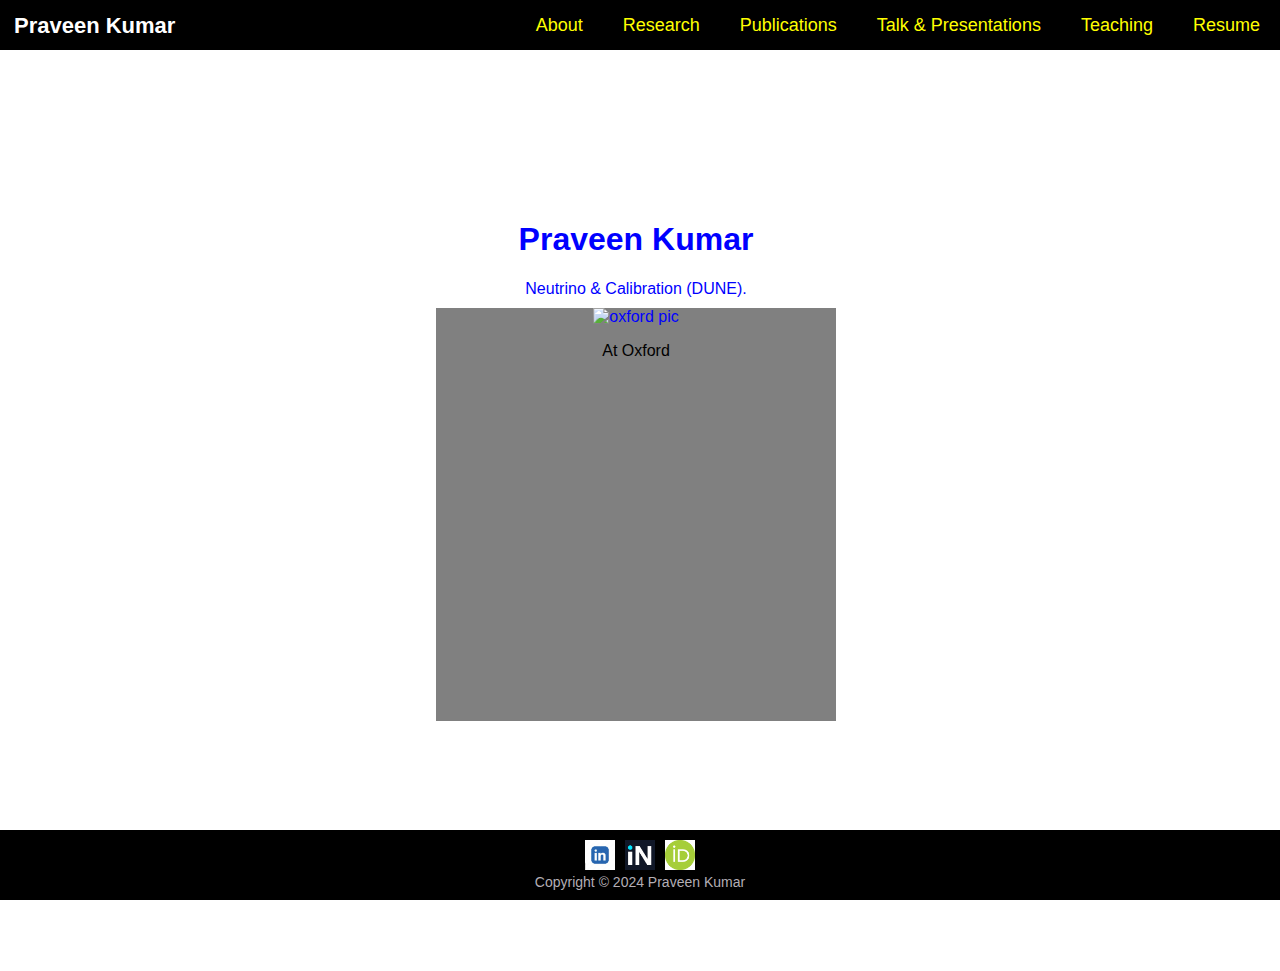
==== index.html @ 48cdcd5c "Update index.html" ====
<!DOCTYPE html>
<html>



<head>
    <meta charset="utf-8">
    <meta name="viewport" content="width=device-width, initial-scale=1.0">
    <title>Praveen Kumar</title>
    <link href="https://maxcdn.bootstrapcdn.com/font-awesome/4.7.0/css/font-awesome.min.css" rel="stylesheet"
        integrity="sha384-wvfXpqpZZVQGK6TAh5PVlGOfQNHSoD2xbE+QkPxCAFlNEevoEH3Sl0sibVcOQVnN" crossorigin="anonymous">
    <link rel="stylesheet" type="text/css" href="stylesheet.css">
    <link rel="stylesheet" type="text/css" href="stylesheet.css">
    <link rel="stylesheet" type="text/css" href="responsive.css">
    <link rel="shortcut icon" href="favicon.ico">


</head>

<body>

    <div class="header">
        <a href="home.html" class="logo">Praveen Kumar</a>
        <div class="header-right">
            <a class="active" href="about.html">About</a>
            <a href="research.html">Research</a>
            <a href="publications.html"> Publications</a>
            <a href="talknpresentations.html">Talk & Presentations </a>
            <a href="teaching.html"> Teaching</a>
            <a href="resume.html"> Resume</a>

        </div>
    </div>




    <!--for home start -->




    <div class="hometop-wrapper">
        <div class="container">
            <h1>Praveen Kumar</h1>
            <p1>Neutrino & Calibration (DUNE).</p1>
            <div class="homeimage">
                <img src="pic/pic1.png" alt = "oxford pic" style="width:400px; height:420px; object-fit: cover;" />
                  <p style="color:black;">At Oxford</p>   
            </div>

        </div>
    </div>




    <!--for home end -->



    <div class="last" id="last">
        <h1></h1>
        <ul class="b">
          
        </ul>
      </div>







<footer>
  <div class="container">
    <ul class="footerLogos" style="display: flex; align-items: center; justify-content: center;">
      <li><a href= "http://linkedin.com/in/praveen-kumar-52859a2ba" target="_blank" ><img src="pic/linkedin1.jpeg" ></a></li>
      
      <li><a href= "https://inspirehep.net/authors/1763525" target="_blank" ><img src="pic/inspire1.png"></a></li>

      <li><a href= "https://orcid.org/0000-0002-0429-2528" target="_blank" ><img src="pic/orcid1.png"></a></li>
    </ul>
    <p>Copyright &#169 2024 Praveen Kumar</p>
  </div>
</footer>

</body>

</html>
---- stylesheet.css ----
* {
  box-sizing: border-box;
}

body {
  margin-left: 0;
  margin-bottom:0;
  margin-top: 0;
  /* font-family: Arial, Helvetica, sans-serif; */
  font-family: Arial, Helvetica, sans-serif

}

.header {
  height: 50px; /* size of black strip top*/
  overflow: scroll;
  /* background-color: #f1f1f1; */
  background-color: black;
  padding: 0px 0px; /* to fix position of tab text in to balack strip */
  width: 100%;
  position: fixed;
  margin-bottom:0px;
  font-size: 18 px;
  line-height: ;
  
}

.header a {
  float:left;
  color: yellow;
  text-align: center;
  padding: 14.5px 20px;
  text-decoration: none;
  font-size: 18px;
  line-height:;
  border-radius: 6px;
  position:relative;
  
  

}

.header a.logo {
  font-size: 22px;
  font-weight: bold;
  color: white;
  padding-right: 20px;
  padding-left: 14px;
  margin-right: 10%;
  margin-left: 0px;
  text-align:left;
  line-height:1;
}

.header a:hover {
  background-color: #ddd;
  /* background highlight when cursor on navigation menu */
  color: black;
  text-decoration: underline;
  
}


.header a.logo:hover {
  background-color: black;
  /* background highlight when cursor on navigation menu */
  color: white;
  text-decoration: underline;
  border-radius: 6px;
}


/* if you want to highlight one header items */
.header a.active {
  
  
  background-color: black;
  color: yellow;
  display: block;
}

.header a.active:hover {
  background-color: #ddd;
  
  /* background highlight when cursor on navigation menu */
  color: black;
  text-decoration: underline;
  border-radius: 6px;
}

.header-right {
  float: right;
  /* text of right header align to right/left */
  background-color: black;
  margin-right: ;


}
.current {
  background-color: #b23758;
  color: #ffffff;
  border-radius: 4px;
  -webkit-border-radius: 4px;
  -moz-border-radius: 4px;
}


@media screen and (max-width: 1200px) {
  /* max width is when the headers will change when smaller screen ( mobile version) */
  .header {
    height: 118px;
    overflow: hidden;
    /* background-color: #f1f1f1; */
    background-color: black;
    padding: 2px 0px;



    z-index: 10000;
    transform: translate3d(0, 0, 0);

   /* customise the width for the header elements. how much width for all header elements together */
     width: 100%; 

  }

  .header a {
    float: left;
    color: yellow;
    text-align: center;
    
    
    padding: 14px 20px; 
    text-decoration: none;
    font-size: 18px;
    line-height: 25px;
    border-radius: 6px;

    /* customise the width of box surronding the header elements including logo (your name) (this width will hover when bring the cursor on the element. It can further modified from their individual class. you can set different width for logo (your name ) and header element on the right */
    width:100%;
    /* 25% Four links of equal widths */


  }

  .header a.logo {
    font-size: 25px;
    font-weight: bold;
    color: white;
    padding-right: 0px;
    padding-left: 0px;
    margin-right: 0px;
    margin-left: 0%;
    margin-right: 0%;
    padding-top: 19px;
    padding-bottom: 19px;
    text-align:center;
    background-color:black;

    /* setting width of the name (logo). The same width will hover when cursor will on it */
    width: 225px;
    
  }

  .header-right {
    float: left;
    background-color: #045e92;
    width: 100%;
    overflow: auto;
    /* do not wrap header element */
    display: flex;
    flex-direction: row;
    /*         */

    text-wrap: nowrap;


  }

  .header a:hover {
    background-color: #ddd;
    /* background highlight when cursor on navigation menu */
    color: black;
    text-decoration: underline;

  }

  .header a.logo:hover {
    background-color:gray;
    /* background highlight when cursor on navigation menu */
    color: white;
    text-decoration: underline;
    border-radius: 6px;
    
    
  }

  /* if you want to highlight one header items */
  .header a.active {
    background-color: #045e92;
    color: yellow;
  }

  .header a.active:hover {
    background-color: #ddd;
    /* background highlight when cursor on navigation menu */
    color: black;
    text-decoration: underline;
    border-radius: 6px;
  }


  .homebutton{
    width: 20%;
    padding: 3px 3px;
    text-align: left;
    height: 20;
    background-color: white;
    margin-left: 91%;
    margin-right: 0;
    font-size: small;
    margin-right: 10%;
    margin-top: ;
    
  
    
  }
  
  
  
  button {
    background-color:white; /* Green */
    border:0cm;
    color: green;
    padding: 3px 3px;
    text-decoration: underline;
    display: inline-block;
    font-size: small;
    cursor: pointer;
    text-align: center;
    width: %;
    margin-top: 10%;
    margin-right: 10%
    
    margin-left: 0%;
    position: fixed;
    font-size: small;
  
    
    
  }
  
  
  
  
  .nav {
    width: 20%;
    height: 20;
    background-color:white;
    font-size:small;
    color:black;
    text-align: left;
    margin-right:0%;
    display: flex;
    flex-direction: column;
    place-items:right;
    margin-top:50%;
    position:fixed;
    margin-left: 91%;
    
    
  }


}

footer {
  height: 70px;
  padding-top:0px;
  padding-bottom: 0px;
  background-color: black;
  clear: both;
  position: fixed;
  bottom: 0;
  width: 100%
  
}

footer img {
  width: 40px;
  justify-content: center;
  padding-left: 12%;
  padding-right: 12%;
  padding-top: 10px;
  padding-bottom: 0px;
  margin-top:0px;
  margin-bottom: 0px;
  


}

footer p {
  color: #b3aeb5;
  font-size: 14px;
  text-align: center;

  margin-top: 0px;
  margin-bottom: 10px;

}

.footerLogos {
  display:flex;
  align-items: center;
  justify-content: center;
  margin-top: 0px;
  margin-bottom: 0px;
  
}

footer ul {
  list-style: none;
  display: flex;
  justify-content: space-around;
  margin: 0;
  padding: 0;
}

footer li {

  margin-top: 0rem;
  margin-bottom: 0rem;

}


/* home page start */

.hometop-wrapper {

  /* if image has bigger size then it will overflow because image doenot follow the wrapper properties */
  height:700px; /* height of this abouttop-wrapper container; all elements are inside this container*/
  background-color: white; /* backgrong of this container*/
 
 /* padding for element inside this container including image */
  
 padding-bottom:px;
  padding-top:200px; 
  padding-left:22px;
  padding-right:22px;
  
  text-align: center;
  color: blue;
  margin:px px px px; /* margin of this container, top bottom left right */
}



.homeimage{

  /* to center an image, set margin auto */
  margin-left: auto;
  margin-right: auto;
   margin-top: 10px;
   margin-bottom:20px;
  width:400px;
  height:420px; 
  background-color:gray;
  
  
}

.aboutimage1{

  /* to center an image, set margin auto */
  margin:auto;
  /*margin-left: 250px;
  margin-right: auto; */
   margin-top: 50px;
   margin-bottom:20px;
  width:400px;
  height:420px; 
  background-color:gray;
  
}

.aboutimage2{

  /* to center an image, set margin auto */
 margin:auto;
 
 
 margin-left:0px;
  margin-right: 0px;
  margin-top: 20px;
   margin-bottom:20px;
  width:px;
  height:px; 
  background-color:white;
  
}


/* the text mentioned in image class will not wrap although it is inside wrap container. since image doesnot wrap so that the text listed in image class will also not wrap */
.aboutimage p {
  position:;
  top: %;
  width: %;
  color: black;
  background-color:red;
  
}

/* home page end */




.homebutton{
  width: 20%;
  padding: 3px 3px;
  text-align: left;
  height: 20;
  background-color: white;
  margin-left: 85%;
  margin-right: 0;
  font-size: small;
  margin-right: 10%;
  margin-top: ;
  

  
}



button {
  background-color:white; /* Green */
  border:0cm;
  color: green;
  padding: 3px 3px;
  text-decoration: underline;
  display: inline-block;
  font-size: small;
  cursor: pointer;
  text-align: center;
  width: %;
  margin-top: 20%;
  margin-right: 10%
  
  margin-left: %;
  position: fixed;
  font-size: small;

  
  
}

button:hover{
  background-color:gray;
  /* background highlight when cursor on navigation menu */
  color: white;
  text-decoration: underline;
  border-radius: 6px;

  
  
}


.nav {
  width: 20%;
  height: 20;
  background-color:white;
  font-size:small;
  color:black;
  text-align: left;
  margin-right:0%;
  display: flex;
  flex-direction: column;
  place-items:right;
  margin-top: 12%;
  position:fixed;
  margin-left: 85%;
  margin-top: 23%;
  
  
}


/*///////////////////////////////////////////////////////////////////////////////////////////////
/* About page start */

.tophead-wrapper {

  height:0px;
  background-color: rgb(43, 169, 211); /* backgrong of this container*/
 
 /* padding for element inside this container including image */
  
 
 margin-top:32px;
 margin-bottom: 0px;
 
 padding-top:0px;
 
  padding-left:40px;
  padding-right:20%;
  text-align: justify;
  font-size: 20px; /* font size of text of each page other than about section */

  

}

.about {
  margin-top:px;
 margin-bottom:0px;
 padding-bottom:0px;
  padding-top:100px; 
  padding-left:0px;
  padding-right:0%;
  text-align: justify;
  background-color: white;
  font-size: 20px; /* font size of text in about section */
  
  
}
.top-wrapper {

  height: 0px;
  background-color: rgb(177, 208, 209); /* backgrong of this container*/
 
 /* padding for element inside this container including image */
  
 
 margin-top:1px;
 margin-bottom: 10px;
 
 padding-top:0px;
 
  padding-left:40px;
  padding-right:20%;
  text-align: justify;
  font-size: 5;

  

}
.btn{

  
   background-color:white;
   
}





li {
  margin: 0px 0px;
}

.education{
  margin-top:0px;
 margin-bottom:0px;
 padding-bottom:0px;
  padding-top:60px; 
  padding-left:0px;
  padding-right:0%;
  text-align: justify;
  background-color: white;
  font-size: ;
  
 
  
}


.recognition{
  margin-top:0px;
 margin-bottom:0px;
 padding-bottom:0px;
  padding-top:60px; 
  padding-left:0px;
  padding-right:0%;
  text-align: justify;
  background-color: white;
  font-size: ;
  
  
}

.publicationsabout{
  margin-top:0px;
 margin-bottom:0px;
 padding-bottom:0px;
  padding-top:60px; 
  padding-left:0px;
  padding-right:0%;
  text-align: justify;
  background-color: white;
  font-size: ;
  
  
}

.last{
  margin-top:0px;
 margin-bottom:0px;
 padding-bottom:250px;
  padding-top:0px; 
  padding-left:0px;
  padding-right:0%;
  text-align: justify;
  background-color: white;
  font-size: ;
  
  
}

/*
.mywork{
  margin-top:100px;
  margin-bottom: 0%;
  padding-bottom:0px;
   padding-top:100px; 
   padding-left:0px;
   padding-right:0%;
  text-align: justify;
  background-color: green;
  
  
}

*/

.btn-wrapper{
  margin-top: 0%;
 margin-bottom: 80%;
 padding-bottom:0px;
  padding-top:120px; 
  padding-left:0px;
  padding-right:0%;
  text-align: justify;
  
  
}


/* about page end */


/*///////////////////////////////////////////////////////////////////////////////////////////////


/* Research page start */

.tophead-wrapper {

  height:0px;
  background-color: rgb(43, 169, 211); /* backgrong of this container*/
 
 /* padding for element inside this container including image */
  
 
 margin-top:35px;
 margin-bottom:0px;
 
 padding-top:0px;
 padding-bottom:0px;
 
  padding-left:40px;
  padding-right:20%;
  text-align: justify;

  

}

.research {
  margin-top:70px;
 margin-bottom:0px;
 padding-bottom:0px;
  padding-top:50px; 
  padding-left:30px;
  padding-right:0%;
  text-align: justify;
  background-color: white;
  font-size:100%;
  
  
}

.neutrino {
  margin-top:0px;
 margin-bottom:0px;
 padding-bottom:0px;
  padding-top:60px; 
  padding-left:0px;
  padding-right:0%;
  text-align: justify;
  background-color: white;
  font-size: ;
  
  
}

.researchimage1{

  /* to center an image, set margin auto */
  margin-left: auto;
  margin-right: auto;
  margin-top: 50px;
   margin-bottom:20px;
 
  width:fit-content;
  height:auto; 
  background-color:white;
  
}

.dune {
  margin-top:auto;
 margin-bottom:auto;
 padding-bottom:0px;
  padding-top:60px; 
  padding-left:0px;
  padding-right:0%;
  text-align: justify;
  background-color: white;
  font-size: ;
  
  
}
.top-wrapper {

  height: 0px;
  background-color: rgb(177, 208, 209); /* backgrong of this container*/
 
 /* padding for element inside this container including image */
  
 
 margin-top:1px;
 margin-bottom: 0px;
 
 padding-top:0px;
 
  padding-left:40px;
  padding-right:20%;
  text-align: justify;

  

}




.section1{
  margin-top:px;
  margin-bottom: 0%;
  padding-bottom:0px;
   padding-top:20px; 
   padding-left:40px;
   padding-right:20%;
  text-align: justify;
  background-color:white;
  
  
}

li {
  margin: 10px 0px;
}







/* research page end */


/*///////////////////////////////////////////////////////////////////////////////////////////////

/* Publications page start */

.tophead-wrapper {

  height:0px;
  background-color: rgb(43, 169, 211); /* backgrong of this container*/
 
 /* padding for element inside this container including image */
  
 
 margin-top:35px;
 margin-bottom:0px;
 
 padding-top:0px;
 padding-bottom:0px;
 
  padding-left:40px;
  padding-right:20%;
  text-align: justify;

  

}

.publications {
  margin-top:px;
 margin-bottom:0px;
 padding-bottom:0px;
  padding-top:100px; 
  padding-left:0px;
  padding-right:0%;
  text-align: justify;
  background-color: white;
  font-size: ;
  
  
}



.top-wrapper {

  height: 0px;
  background-color: rgb(177, 208, 209); /* backgrong of this container*/
 
 /* padding for element inside this container including image */
  
 
 margin-top:1px;
 margin-bottom: 0px;
 
 padding-top:0px;
 
  padding-left:40px;
  padding-right:20%;
  text-align: justify;

  

}






li {
  margin: 10px 0px;
}







/* Publications page endt */


/*///////////////////////////////////////////////////////////////////////////////////////////////

/* Talk and presentation page start */

.talknpresentation {
  
  
    margin-top:70px;
   margin-bottom:0px;
   padding-bottom:0px;
    padding-top:50px; 
    padding-left:30px;
    padding-right:0%;
    text-align: justify;
    background-color: white;
    font-size:100%;
    
    
  
  
  
  
}






/* Talk and presentation page end */

/*///////////////////////////////////////////////////////////////////////////////////////////////

/* Teaching page start */

.gta{
  margin-top:px;
  margin-bottom:0px;
  padding-bottom:0px;
   padding-top:60px; 
   padding-left:0px;
   padding-right:0%;
   text-align: justify;
   background-color: white;
   font-size: ;
 
  
}

.onetoone{
  margin-top:0px;
 margin-bottom:0px;
 padding-bottom:0px;
  padding-top:60px; 
  padding-left:0px;
  padding-right:0%;
  text-align: justify;
  background-color: white;
  font-size: ;
  
 
  
}

.facilitator{
  margin-top:0px;
 margin-bottom:0px;
 padding-bottom:0px;
  padding-top:60px; 
  padding-left:0px;
  padding-right:0%;
  text-align: justify;
  background-color: white;
  font-size: ;
  
 
  
}

/* Teaching page end */

/*//////////////////////////////////////////////////////////////////////////////////////////////

/* Resume page start */

.resume {
  margin-top:px;
 margin-bottom:0px;
 padding-bottom:0px;
  padding-top:100px; 
  padding-left:0px;
  padding-right:0%;
  text-align: justify;
  background-color: white;
  font-size: ;
  
  
}
/* Resume page end */

/*///////////////////////////////////////////////////////////////////////////////////////////////
---- stylesheet.css ----
* {
  box-sizing: border-box;
}

body {
  margin-left: 0;
  margin-bottom:0;
  margin-top: 0;
  /* font-family: Arial, Helvetica, sans-serif; */
  font-family: Arial, Helvetica, sans-serif

}

.header {
  height: 50px; /* size of black strip top*/
  overflow: scroll;
  /* background-color: #f1f1f1; */
  background-color: black;
  padding: 0px 0px; /* to fix position of tab text in to balack strip */
  width: 100%;
  position: fixed;
  margin-bottom:0px;
  font-size: 18 px;
  line-height: ;
  
}

.header a {
  float:left;
  color: yellow;
  text-align: center;
  padding: 14.5px 20px;
  text-decoration: none;
  font-size: 18px;
  line-height:;
  border-radius: 6px;
  position:relative;
  
  

}

.header a.logo {
  font-size: 22px;
  font-weight: bold;
  color: white;
  padding-right: 20px;
  padding-left: 14px;
  margin-right: 10%;
  margin-left: 0px;
  text-align:left;
  line-height:1;
}

.header a:hover {
  background-color: #ddd;
  /* background highlight when cursor on navigation menu */
  color: black;
  text-decoration: underline;
  
}


.header a.logo:hover {
  background-color: black;
  /* background highlight when cursor on navigation menu */
  color: white;
  text-decoration: underline;
  border-radius: 6px;
}


/* if you want to highlight one header items */
.header a.active {
  
  
  background-color: black;
  color: yellow;
  display: block;
}

.header a.active:hover {
  background-color: #ddd;
  
  /* background highlight when cursor on navigation menu */
  color: black;
  text-decoration: underline;
  border-radius: 6px;
}

.header-right {
  float: right;
  /* text of right header align to right/left */
  background-color: black;
  margin-right: ;


}
.current {
  background-color: #b23758;
  color: #ffffff;
  border-radius: 4px;
  -webkit-border-radius: 4px;
  -moz-border-radius: 4px;
}


@media screen and (max-width: 1200px) {
  /* max width is when the headers will change when smaller screen ( mobile version) */
  .header {
    height: 118px;
    overflow: hidden;
    /* background-color: #f1f1f1; */
    background-color: black;
    padding: 2px 0px;



    z-index: 10000;
    transform: translate3d(0, 0, 0);

   /* customise the width for the header elements. how much width for all header elements together */
     width: 100%; 

  }

  .header a {
    float: left;
    color: yellow;
    text-align: center;
    
    
    padding: 14px 20px; 
    text-decoration: none;
    font-size: 18px;
    line-height: 25px;
    border-radius: 6px;

    /* customise the width of box surronding the header elements including logo (your name) (this width will hover when bring the cursor on the element. It can further modified from their individual class. you can set different width for logo (your name ) and header element on the right */
    width:100%;
    /* 25% Four links of equal widths */


  }

  .header a.logo {
    font-size: 25px;
    font-weight: bold;
    color: white;
    padding-right: 0px;
    padding-left: 0px;
    margin-right: 0px;
    margin-left: 0%;
    margin-right: 0%;
    padding-top: 19px;
    padding-bottom: 19px;
    text-align:center;
    background-color:black;

    /* setting width of the name (logo). The same width will hover when cursor will on it */
    width: 225px;
    
  }

  .header-right {
    float: left;
    background-color: #045e92;
    width: 100%;
    overflow: auto;
    /* do not wrap header element */
    display: flex;
    flex-direction: row;
    /*         */

    text-wrap: nowrap;


  }

  .header a:hover {
    background-color: #ddd;
    /* background highlight when cursor on navigation menu */
    color: black;
    text-decoration: underline;

  }

  .header a.logo:hover {
    background-color:gray;
    /* background highlight when cursor on navigation menu */
    color: white;
    text-decoration: underline;
    border-radius: 6px;
    
    
  }

  /* if you want to highlight one header items */
  .header a.active {
    background-color: #045e92;
    color: yellow;
  }

  .header a.active:hover {
    background-color: #ddd;
    /* background highlight when cursor on navigation menu */
    color: black;
    text-decoration: underline;
    border-radius: 6px;
  }


  .homebutton{
    width: 20%;
    padding: 3px 3px;
    text-align: left;
    height: 20;
    background-color: white;
    margin-left: 91%;
    margin-right: 0;
    font-size: small;
    margin-right: 10%;
    margin-top: ;
    
  
    
  }
  
  
  
  button {
    background-color:white; /* Green */
    border:0cm;
    color: green;
    padding: 3px 3px;
    text-decoration: underline;
    display: inline-block;
    font-size: small;
    cursor: pointer;
    text-align: center;
    width: %;
    margin-top: 10%;
    margin-right: 10%
    
    margin-left: 0%;
    position: fixed;
    font-size: small;
  
    
    
  }
  
  
  
  
  .nav {
    width: 20%;
    height: 20;
    background-color:white;
    font-size:small;
    color:black;
    text-align: left;
    margin-right:0%;
    display: flex;
    flex-direction: column;
    place-items:right;
    margin-top:50%;
    position:fixed;
    margin-left: 91%;
    
    
  }


}

footer {
  height: 70px;
  padding-top:0px;
  padding-bottom: 0px;
  background-color: black;
  clear: both;
  position: fixed;
  bottom: 0;
  width: 100%
  
}

footer img {
  width: 40px;
  justify-content: center;
  padding-left: 12%;
  padding-right: 12%;
  padding-top: 10px;
  padding-bottom: 0px;
  margin-top:0px;
  margin-bottom: 0px;
  


}

footer p {
  color: #b3aeb5;
  font-size: 14px;
  text-align: center;

  margin-top: 0px;
  margin-bottom: 10px;

}

.footerLogos {
  display:flex;
  align-items: center;
  justify-content: center;
  margin-top: 0px;
  margin-bottom: 0px;
  
}

footer ul {
  list-style: none;
  display: flex;
  justify-content: space-around;
  margin: 0;
  padding: 0;
}

footer li {

  margin-top: 0rem;
  margin-bottom: 0rem;

}


/* home page start */

.hometop-wrapper {

  /* if image has bigger size then it will overflow because image doenot follow the wrapper properties */
  height:700px; /* height of this abouttop-wrapper container; all elements are inside this container*/
  background-color: white; /* backgrong of this container*/
 
 /* padding for element inside this container including image */
  
 padding-bottom:px;
  padding-top:200px; 
  padding-left:22px;
  padding-right:22px;
  
  text-align: center;
  color: blue;
  margin:px px px px; /* margin of this container, top bottom left right */
}



.homeimage{

  /* to center an image, set margin auto */
  margin-left: auto;
  margin-right: auto;
   margin-top: 10px;
   margin-bottom:20px;
  width:400px;
  height:420px; 
  background-color:gray;
  
  
}

.aboutimage1{

  /* to center an image, set margin auto */
  margin:auto;
  /*margin-left: 250px;
  margin-right: auto; */
   margin-top: 50px;
   margin-bottom:20px;
  width:400px;
  height:420px; 
  background-color:gray;
  
}

.aboutimage2{

  /* to center an image, set margin auto */
 margin:auto;
 
 
 margin-left:0px;
  margin-right: 0px;
  margin-top: 20px;
   margin-bottom:20px;
  width:px;
  height:px; 
  background-color:white;
  
}


/* the text mentioned in image class will not wrap although it is inside wrap container. since image doesnot wrap so that the text listed in image class will also not wrap */
.aboutimage p {
  position:;
  top: %;
  width: %;
  color: black;
  background-color:red;
  
}

/* home page end */




.homebutton{
  width: 20%;
  padding: 3px 3px;
  text-align: left;
  height: 20;
  background-color: white;
  margin-left: 85%;
  margin-right: 0;
  font-size: small;
  margin-right: 10%;
  margin-top: ;
  

  
}



button {
  background-color:white; /* Green */
  border:0cm;
  color: green;
  padding: 3px 3px;
  text-decoration: underline;
  display: inline-block;
  font-size: small;
  cursor: pointer;
  text-align: center;
  width: %;
  margin-top: 20%;
  margin-right: 10%
  
  margin-left: %;
  position: fixed;
  font-size: small;

  
  
}

button:hover{
  background-color:gray;
  /* background highlight when cursor on navigation menu */
  color: white;
  text-decoration: underline;
  border-radius: 6px;

  
  
}


.nav {
  width: 20%;
  height: 20;
  background-color:white;
  font-size:small;
  color:black;
  text-align: left;
  margin-right:0%;
  display: flex;
  flex-direction: column;
  place-items:right;
  margin-top: 12%;
  position:fixed;
  margin-left: 85%;
  margin-top: 23%;
  
  
}


/*///////////////////////////////////////////////////////////////////////////////////////////////
/* About page start */

.tophead-wrapper {

  height:0px;
  background-color: rgb(43, 169, 211); /* backgrong of this container*/
 
 /* padding for element inside this container including image */
  
 
 margin-top:32px;
 margin-bottom: 0px;
 
 padding-top:0px;
 
  padding-left:40px;
  padding-right:20%;
  text-align: justify;
  font-size: 20px; /* font size of text of each page other than about section */

  

}

.about {
  margin-top:px;
 margin-bottom:0px;
 padding-bottom:0px;
  padding-top:100px; 
  padding-left:0px;
  padding-right:0%;
  text-align: justify;
  background-color: white;
  font-size: 20px; /* font size of text in about section */
  
  
}
.top-wrapper {

  height: 0px;
  background-color: rgb(177, 208, 209); /* backgrong of this container*/
 
 /* padding for element inside this container including image */
  
 
 margin-top:1px;
 margin-bottom: 10px;
 
 padding-top:0px;
 
  padding-left:40px;
  padding-right:20%;
  text-align: justify;
  font-size: 5;

  

}
.btn{

  
   background-color:white;
   
}





li {
  margin: 0px 0px;
}

.education{
  margin-top:0px;
 margin-bottom:0px;
 padding-bottom:0px;
  padding-top:60px; 
  padding-left:0px;
  padding-right:0%;
  text-align: justify;
  background-color: white;
  font-size: ;
  
 
  
}


.recognition{
  margin-top:0px;
 margin-bottom:0px;
 padding-bottom:0px;
  padding-top:60px; 
  padding-left:0px;
  padding-right:0%;
  text-align: justify;
  background-color: white;
  font-size: ;
  
  
}

.publicationsabout{
  margin-top:0px;
 margin-bottom:0px;
 padding-bottom:0px;
  padding-top:60px; 
  padding-left:0px;
  padding-right:0%;
  text-align: justify;
  background-color: white;
  font-size: ;
  
  
}

.last{
  margin-top:0px;
 margin-bottom:0px;
 padding-bottom:250px;
  padding-top:0px; 
  padding-left:0px;
  padding-right:0%;
  text-align: justify;
  background-color: white;
  font-size: ;
  
  
}

/*
.mywork{
  margin-top:100px;
  margin-bottom: 0%;
  padding-bottom:0px;
   padding-top:100px; 
   padding-left:0px;
   padding-right:0%;
  text-align: justify;
  background-color: green;
  
  
}

*/

.btn-wrapper{
  margin-top: 0%;
 margin-bottom: 80%;
 padding-bottom:0px;
  padding-top:120px; 
  padding-left:0px;
  padding-right:0%;
  text-align: justify;
  
  
}


/* about page end */


/*///////////////////////////////////////////////////////////////////////////////////////////////


/* Research page start */

.tophead-wrapper {

  height:0px;
  background-color: rgb(43, 169, 211); /* backgrong of this container*/
 
 /* padding for element inside this container including image */
  
 
 margin-top:35px;
 margin-bottom:0px;
 
 padding-top:0px;
 padding-bottom:0px;
 
  padding-left:40px;
  padding-right:20%;
  text-align: justify;

  

}

.research {
  margin-top:70px;
 margin-bottom:0px;
 padding-bottom:0px;
  padding-top:50px; 
  padding-left:30px;
  padding-right:0%;
  text-align: justify;
  background-color: white;
  font-size:100%;
  
  
}

.neutrino {
  margin-top:0px;
 margin-bottom:0px;
 padding-bottom:0px;
  padding-top:60px; 
  padding-left:0px;
  padding-right:0%;
  text-align: justify;
  background-color: white;
  font-size: ;
  
  
}

.researchimage1{

  /* to center an image, set margin auto */
  margin-left: auto;
  margin-right: auto;
  margin-top: 50px;
   margin-bottom:20px;
 
  width:fit-content;
  height:auto; 
  background-color:white;
  
}

.dune {
  margin-top:auto;
 margin-bottom:auto;
 padding-bottom:0px;
  padding-top:60px; 
  padding-left:0px;
  padding-right:0%;
  text-align: justify;
  background-color: white;
  font-size: ;
  
  
}
.top-wrapper {

  height: 0px;
  background-color: rgb(177, 208, 209); /* backgrong of this container*/
 
 /* padding for element inside this container including image */
  
 
 margin-top:1px;
 margin-bottom: 0px;
 
 padding-top:0px;
 
  padding-left:40px;
  padding-right:20%;
  text-align: justify;

  

}




.section1{
  margin-top:px;
  margin-bottom: 0%;
  padding-bottom:0px;
   padding-top:20px; 
   padding-left:40px;
   padding-right:20%;
  text-align: justify;
  background-color:white;
  
  
}

li {
  margin: 10px 0px;
}







/* research page end */


/*///////////////////////////////////////////////////////////////////////////////////////////////

/* Publications page start */

.tophead-wrapper {

  height:0px;
  background-color: rgb(43, 169, 211); /* backgrong of this container*/
 
 /* padding for element inside this container including image */
  
 
 margin-top:35px;
 margin-bottom:0px;
 
 padding-top:0px;
 padding-bottom:0px;
 
  padding-left:40px;
  padding-right:20%;
  text-align: justify;

  

}

.publications {
  margin-top:px;
 margin-bottom:0px;
 padding-bottom:0px;
  padding-top:100px; 
  padding-left:0px;
  padding-right:0%;
  text-align: justify;
  background-color: white;
  font-size: ;
  
  
}



.top-wrapper {

  height: 0px;
  background-color: rgb(177, 208, 209); /* backgrong of this container*/
 
 /* padding for element inside this container including image */
  
 
 margin-top:1px;
 margin-bottom: 0px;
 
 padding-top:0px;
 
  padding-left:40px;
  padding-right:20%;
  text-align: justify;

  

}






li {
  margin: 10px 0px;
}







/* Publications page endt */


/*///////////////////////////////////////////////////////////////////////////////////////////////

/* Talk and presentation page start */

.talknpresentation {
  
  
    margin-top:70px;
   margin-bottom:0px;
   padding-bottom:0px;
    padding-top:50px; 
    padding-left:30px;
    padding-right:0%;
    text-align: justify;
    background-color: white;
    font-size:100%;
    
    
  
  
  
  
}






/* Talk and presentation page end */

/*///////////////////////////////////////////////////////////////////////////////////////////////

/* Teaching page start */

.gta{
  margin-top:px;
  margin-bottom:0px;
  padding-bottom:0px;
   padding-top:60px; 
   padding-left:0px;
   padding-right:0%;
   text-align: justify;
   background-color: white;
   font-size: ;
 
  
}

.onetoone{
  margin-top:0px;
 margin-bottom:0px;
 padding-bottom:0px;
  padding-top:60px; 
  padding-left:0px;
  padding-right:0%;
  text-align: justify;
  background-color: white;
  font-size: ;
  
 
  
}

.facilitator{
  margin-top:0px;
 margin-bottom:0px;
 padding-bottom:0px;
  padding-top:60px; 
  padding-left:0px;
  padding-right:0%;
  text-align: justify;
  background-color: white;
  font-size: ;
  
 
  
}

/* Teaching page end */

/*//////////////////////////////////////////////////////////////////////////////////////////////

/* Resume page start */

.resume {
  margin-top:px;
 margin-bottom:0px;
 padding-bottom:0px;
  padding-top:100px; 
  padding-left:0px;
  padding-right:0%;
  text-align: justify;
  background-color: white;
  font-size: ;
  
  
}
/* Resume page end */

/*///////////////////////////////////////////////////////////////////////////////////////////////
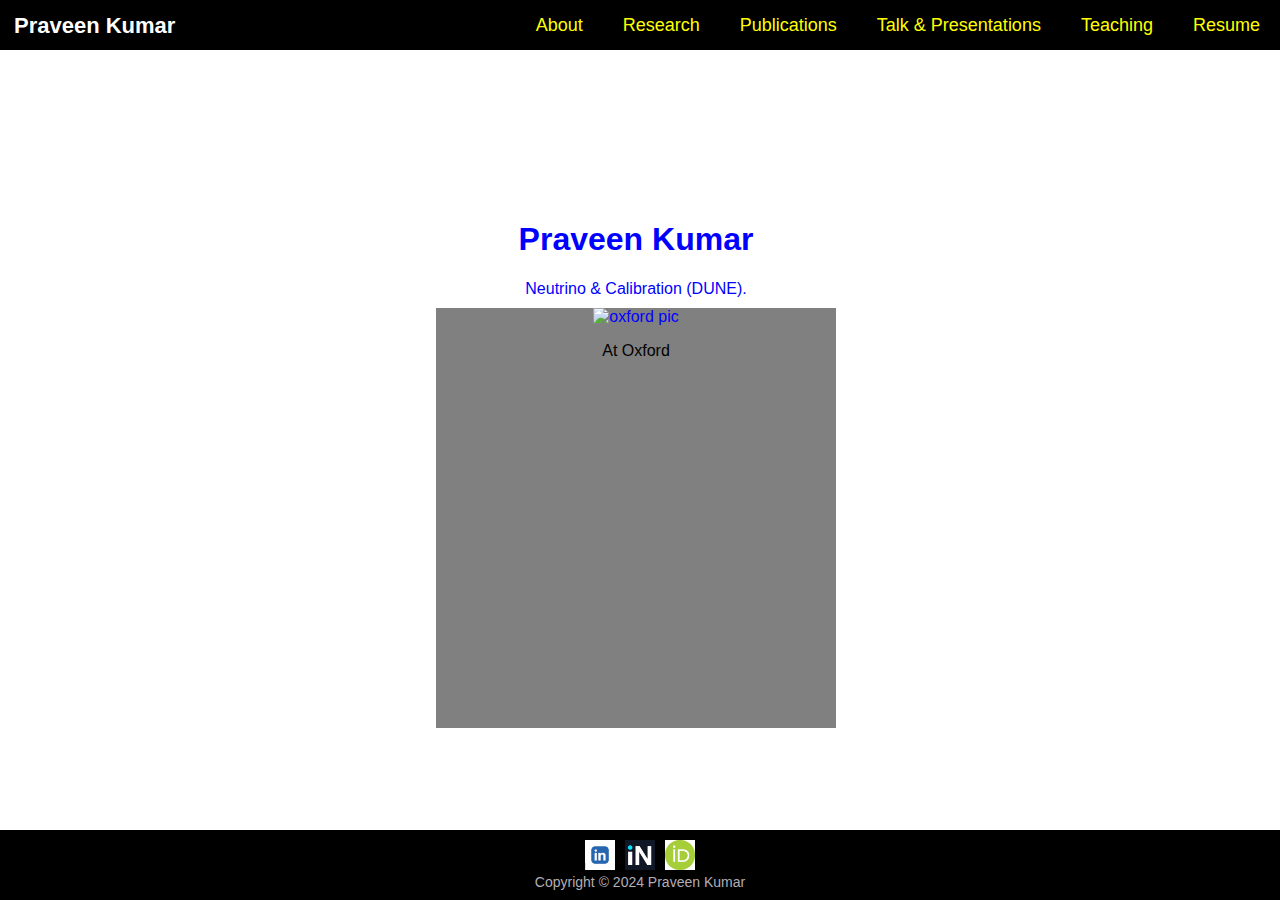
==== commit fff92d39: "Update index.html" ====
--- a/index.html
+++ b/index.html
@@ -59,12 +59,7 @@
 
 
 
-    <div class="last" id="last">
-        <h1></h1>
-        <ul class="b">
-          
-        </ul>
-      </div>
+    
 
 
 
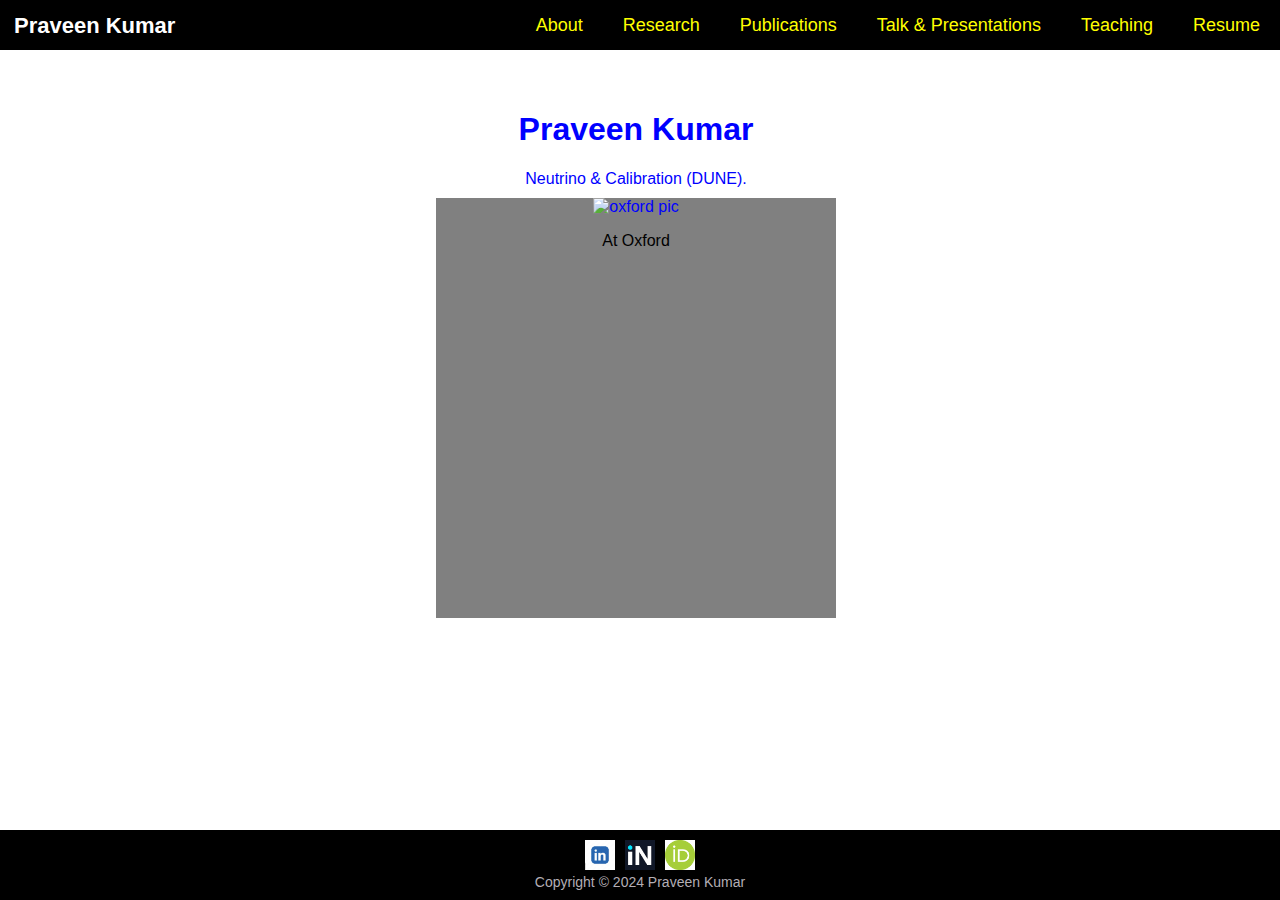
==== commit 7bfdd594: "Update index.html" ====
--- a/index.html
+++ b/index.html
@@ -24,10 +24,10 @@
         <div class="header-right">
             <a class="active" href="about.html">About</a>
             <a href="research.html">Research</a>
-            <a href="publications.html"> Publications</a>
+            <a href="publications.html">Publications</a>
             <a href="talknpresentations.html">Talk & Presentations </a>
-            <a href="teaching.html"> Teaching</a>
-            <a href="resume.html"> Resume</a>
+            <a href="teaching.html">Teaching</a>
+            <a href="resume.html">Resume</a>
 
         </div>
     </div>
--- a/stylesheet.css
+++ b/stylesheet.css
@@ -346,7 +346,7 @@
  /* padding for element inside this container including image */
   
  padding-bottom:px;
-  padding-top:200px; 
+  padding-top:90px; 
   padding-left:22px;
   padding-right:22px;
   
--- a/stylesheet.css
+++ b/stylesheet.css
@@ -346,7 +346,7 @@
  /* padding for element inside this container including image */
   
  padding-bottom:px;
-  padding-top:200px; 
+  padding-top:90px; 
   padding-left:22px;
   padding-right:22px;
   
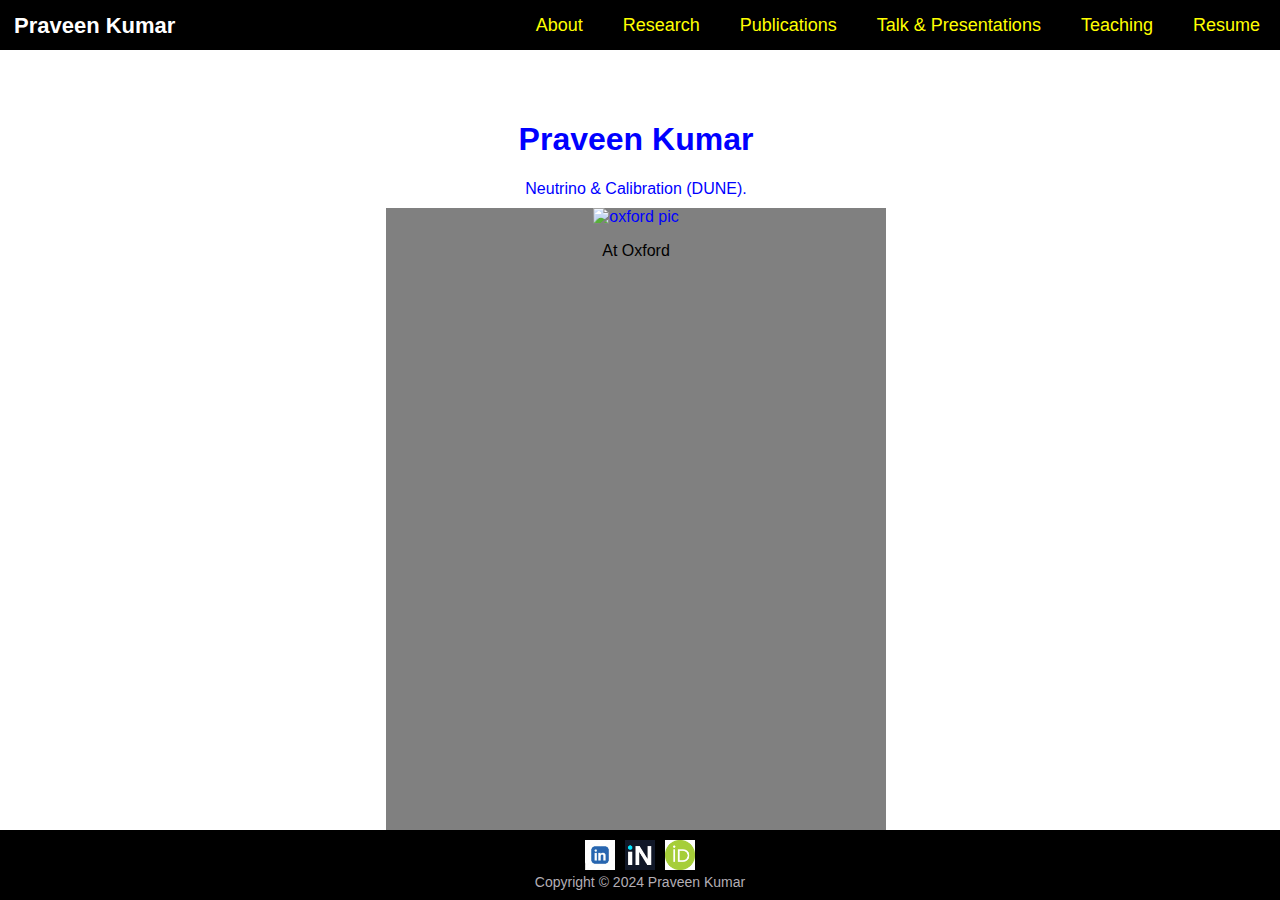
==== commit f1ed9f1b: "Update index.html" ====
--- a/index.html
+++ b/index.html
@@ -12,7 +12,7 @@
     <link rel="stylesheet" type="text/css" href="stylesheet.css">
     <link rel="stylesheet" type="text/css" href="stylesheet.css">
     <link rel="stylesheet" type="text/css" href="responsive.css">
-    <link rel="shortcut icon" href="favicon.ico">
+    <link rel="shortcut icon" href="pic/favicon.ico">
 
 
 </head>
--- a/stylesheet.css
+++ b/stylesheet.css
@@ -345,8 +345,8 @@
  
  /* padding for element inside this container including image */
   
- padding-bottom:px;
-  padding-top:90px; 
+ padding-bottom:0px;
+  padding-top:100px; 
   padding-left:22px;
   padding-right:22px;
   
@@ -363,9 +363,9 @@
   margin-left: auto;
   margin-right: auto;
    margin-top: 10px;
-   margin-bottom:20px;
-  width:400px;
-  height:420px; 
+   margin-bottom:10px;
+  width:500px;
+  height:650px; 
   background-color:gray;
   
   
--- a/stylesheet.css
+++ b/stylesheet.css
@@ -345,8 +345,8 @@
  
  /* padding for element inside this container including image */
   
- padding-bottom:px;
-  padding-top:90px; 
+ padding-bottom:0px;
+  padding-top:100px; 
   padding-left:22px;
   padding-right:22px;
   
@@ -363,9 +363,9 @@
   margin-left: auto;
   margin-right: auto;
    margin-top: 10px;
-   margin-bottom:20px;
-  width:400px;
-  height:420px; 
+   margin-bottom:10px;
+  width:500px;
+  height:650px; 
   background-color:gray;
   
   
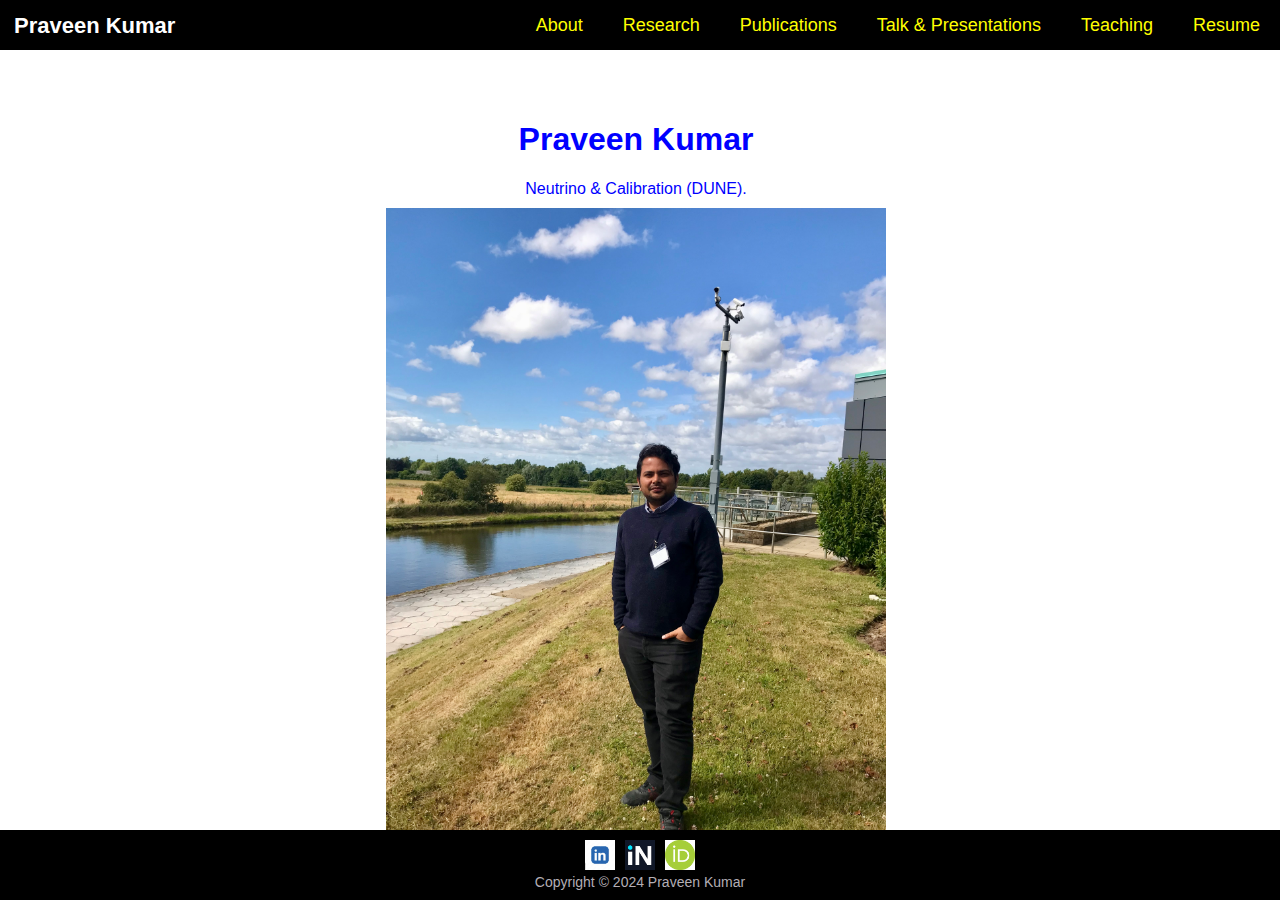
==== commit 6bb96cd1: "Update index.html" ====
--- a/index.html
+++ b/index.html
@@ -45,7 +45,7 @@
             <h1>Praveen Kumar</h1>
             <p1>Neutrino & Calibration (DUNE).</p1>
             <div class="homeimage">
-                <img src="pic/pic1.png" alt = "oxford pic" style="width:400px; height:420px; object-fit: cover;" />
+                <img src="pic/oxford.jpeg" alt = "oxford pic" style="width:100%; height:100%; object-fit: cover;" />
                   <p style="color:black;">At Oxford</p>   
             </div>
 
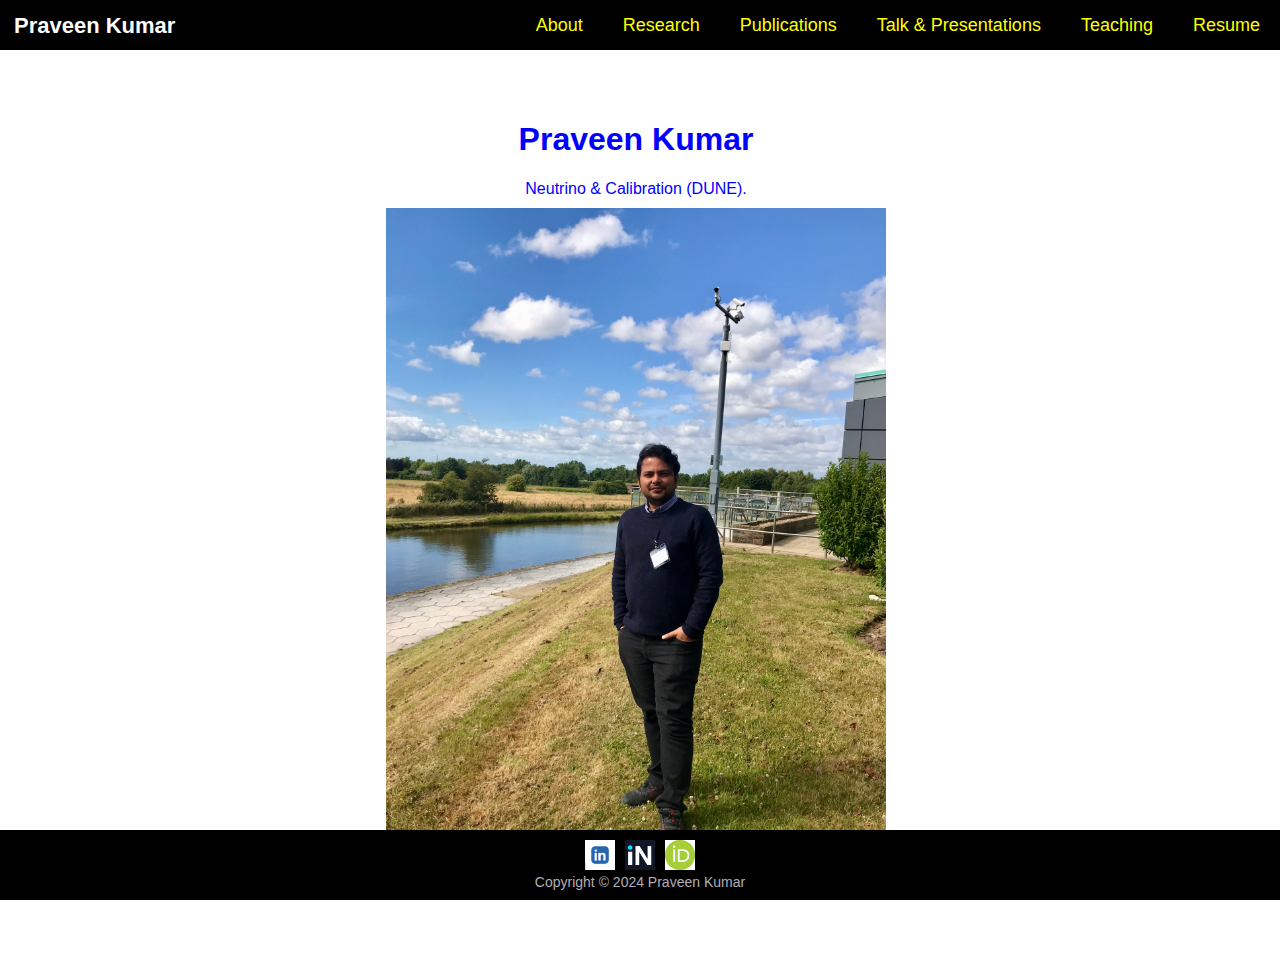
==== commit 101226d1: "Update index.html" ====
--- a/index.html
+++ b/index.html
@@ -63,8 +63,12 @@
 
 
 
-
-
+ <div class="last" id="last">
+      <h1></h1>
+      <ul class="b">
+        
+      </ul>
+    </div>
 
 
 <footer>
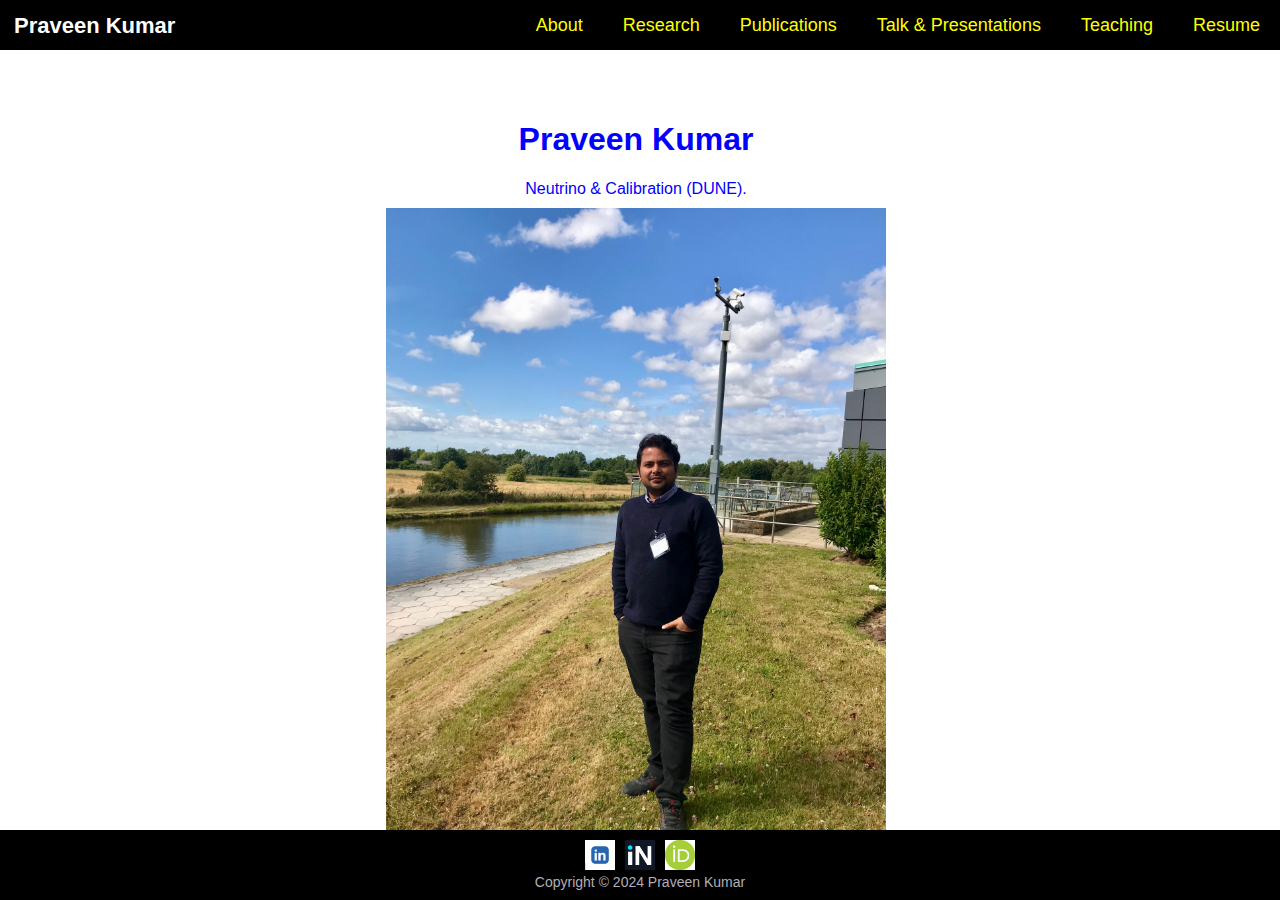
==== commit df58dd85: "Update index.html" ====
--- a/index.html
+++ b/index.html
@@ -63,12 +63,7 @@
 
 
 
- <div class="last" id="last">
-      <h1></h1>
-      <ul class="b">
-        
-      </ul>
-    </div>
+ 
 
 
 <footer>
--- a/stylesheet.css
+++ b/stylesheet.css
@@ -365,7 +365,7 @@
    margin-top: 10px;
    margin-bottom:10px;
   width:500px;
-  height:650px; 
+  height:630px; 
   background-color:gray;
   
   
--- a/stylesheet.css
+++ b/stylesheet.css
@@ -365,7 +365,7 @@
    margin-top: 10px;
    margin-bottom:10px;
   width:500px;
-  height:650px; 
+  height:630px; 
   background-color:gray;
   
   
